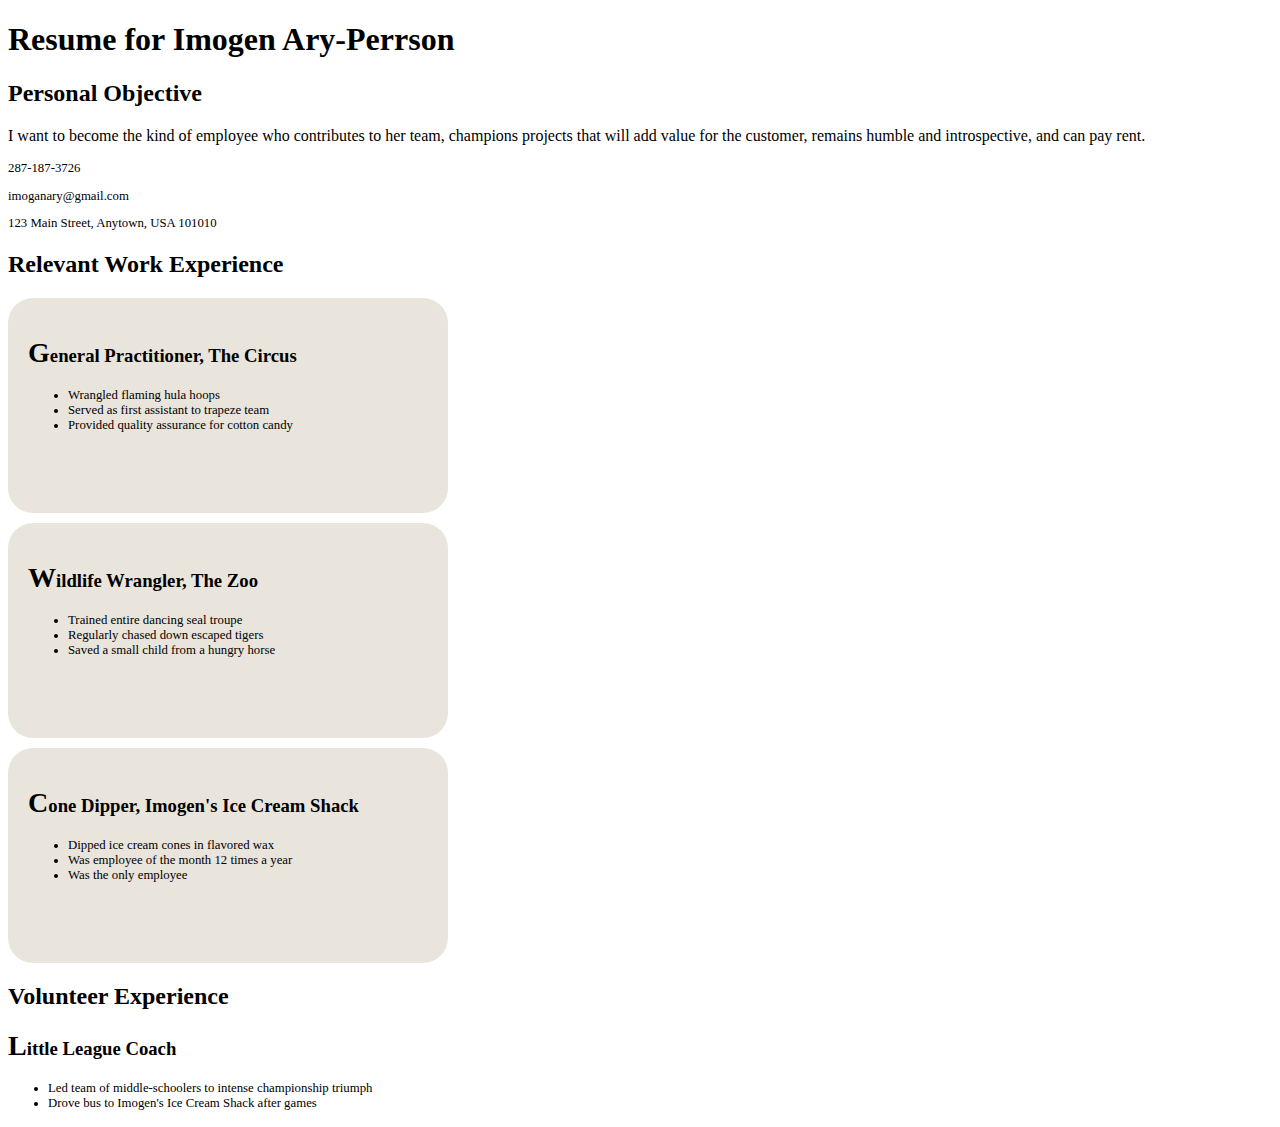
==== css/css-demo/index.html @ 8a90b71f "adding css" ====
<!DOCTYPE html>
<html>
<head>

<link rel="stylesheet" href="styles/elegant-styles.css" type="text/css">
<link rel="stylesheet" href="styles/fixed-contact.css" type="text/css">
<link rel="stylesheet" href="css-demo.css" type="text/css">

  <title>Resume</title>
  <!-- We're using Google Fonts, which you can also do on your sites, but you don't need to know how for any assessments in this unit. -->
  <link href='https://fonts.googleapis.com/css?family=Dancing+Script' rel='stylesheet' type='text/css'>
  
</head>
<body>
  <h1 id="resume-title">Resume for Imogen Ary-Perrson</h1>
  <section id="personal-objective">
    <h2>Personal Objective</h2>
    <p>I want to become the kind of employee who contributes to her team, champions projects that will add value for the customer, remains humble and introspective, and can pay rent.</p>
  </section>
  <section id="contact-info">
    <p>287-187-3726</p>
    <p>imoganary@gmail.com</p>
    <p>123 Main Street, Anytown, USA 101010</p>
  </section>

  <section id="work-experience">
    <h2 class="experience-category">Relevant Work Experience</h2>
    <section class="job">
      <h3>General Practitioner, The Circus</h3>
      <ul>
        <li>Wrangled flaming hula hoops</li>
        <li>Served as first assistant to trapeze team</li>
        <li class="featured">Provided quality assurance for cotton candy</li>
      </ul>
    </section>
    <section class="job">
      <h3>Wildlife Wrangler, The Zoo</h3>
      <ul>
        <li>Trained entire dancing seal troupe</li>
        <li>Regularly chased down escaped tigers</li>
        <li class="featured">Saved a small child from a hungry horse</li>
      </ul>
    </section>
    <section class="job">
      <h3>Cone Dipper, Imogen's Ice Cream Shack</h3>
      <ul>
        <li>Dipped ice cream cones in flavored wax</li>
        <li class="featured">Was employee of the month 12 times a year</li>
        <li>Was the only employee</li>
      </ul>
    </section>
  </section>

  <section id="volunteer-experience">
    <h2 class="experience-category">Volunteer Experience</h1>
    <section class="volunteer-gig">
      <h3>Little League Coach</h3>
      <ul>
        <li>Led team of middle-schoolers to intense championship triumph</li>
        <li>Drove bus to Imogen's Ice Cream Shack after games</li>
      </ul>
    </section>
  </section>
</body>
</html>
---- css/css-demo/css-demo.css ----
section#contact-info  { 
font-size: .8em; }  


.job  {
 border-radius: 25px;
 background:#e9e5dc;
 padding: 20px; 
 width: 400px;
 height: 175px;
 margin-top: 10px;
 margin-bottom: 10px;
} 


ul li {
 font-size: .8em;
} 


h3:first-letter {
font-size: 150%;
}
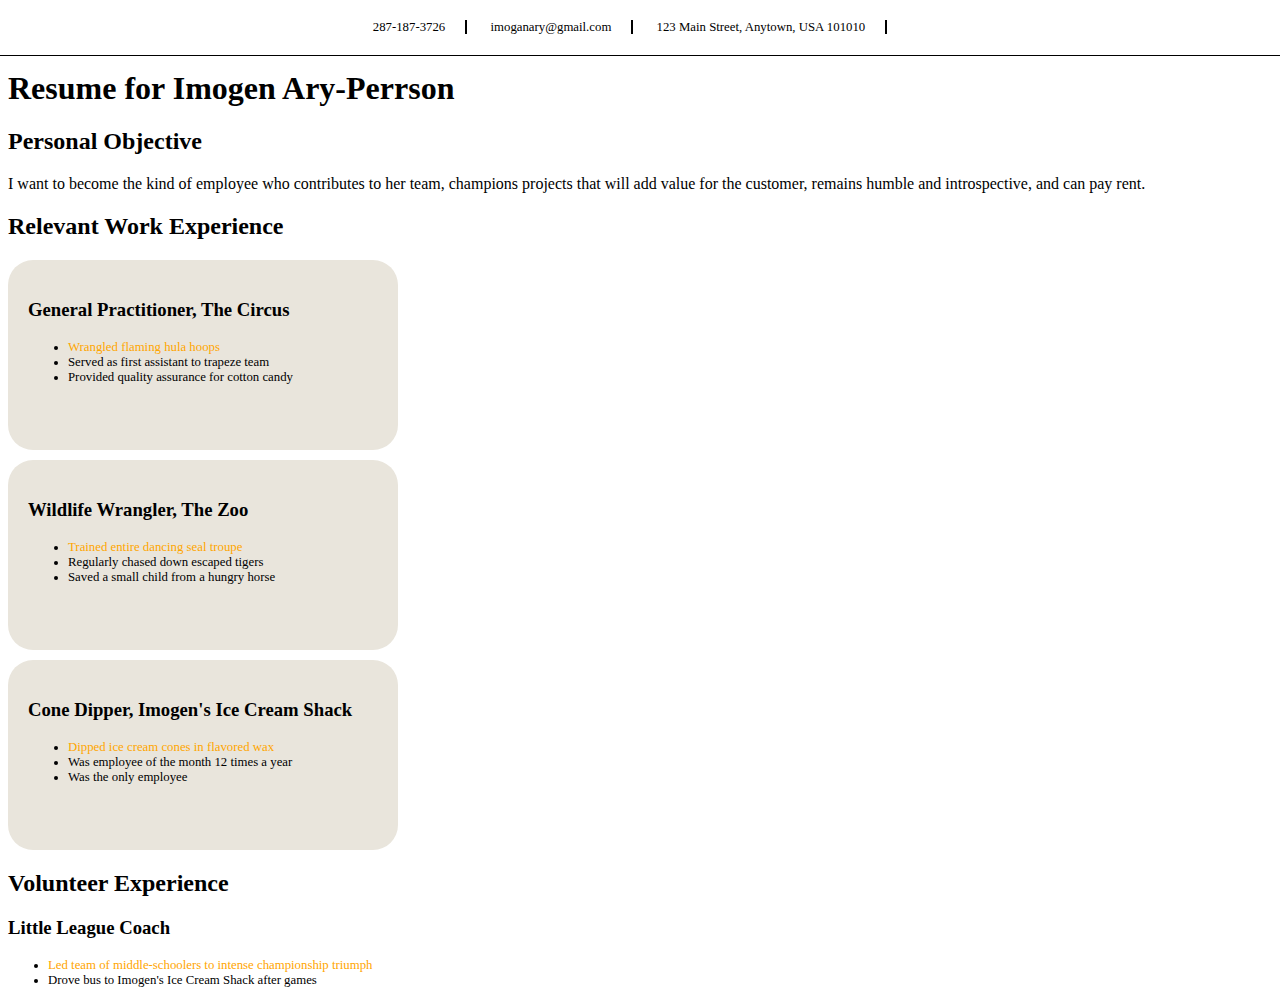
==== commit c23283db: "tweaking css" ====
--- a/css/css-demo/index.html
+++ b/css/css-demo/index.html
@@ -2,9 +2,10 @@
 <html>
 <head>
 
+<link rel="stylesheet" href="css-demo.css" type="text/css">
 <link rel="stylesheet" href="styles/elegant-styles.css" type="text/css">
 <link rel="stylesheet" href="styles/fixed-contact.css" type="text/css">
-<link rel="stylesheet" href="css-demo.css" type="text/css">
+
 
   <title>Resume</title>
   <!-- We're using Google Fonts, which you can also do on your sites, but you don't need to know how for any assessments in this unit. -->
--- a/css/css-demo/css-demo.css
+++ b/css/css-demo/css-demo.css
@@ -6,8 +6,8 @@
  border-radius: 25px;
  background:#e9e5dc;
  padding: 20px; 
- width: 400px;
- height: 175px;
+ width: 350px;
+ height: 150px;
  margin-top: 10px;
  margin-bottom: 10px;
 } 
@@ -18,6 +18,8 @@
 } 
 
 
-h3:first-letter {
-font-size: 150%;
-}+/* Pseudo code */
+
+ul::first-line {
+    color: #FFA500;
+}
--- a/css/css-demo/styles/fixed-contact.css
+++ b/css/css-demo/styles/fixed-contact.css
@@ -0,0 +1,29 @@
+section#contact-info {
+  position: fixed;
+  top: 0px;
+  right: 0px;
+  text-align: center;
+  width: 100%;
+  background-color: white;
+  border-bottom: 1px solid black;
+  padding: 20px;
+}
+
+h1#resume-title {
+  margin-top: 70px;
+}
+
+section#contact-info p {
+  display: inline;
+  padding-right: 20px;
+  padding-left: 20px;
+  border-right: 2px solid black;
+}
+
+/* We use the last-of-type selector
+to avoid the appearance of an extra
+border. */
+
+section#H1 p:first-of-type {
+  color:"orange";
+}